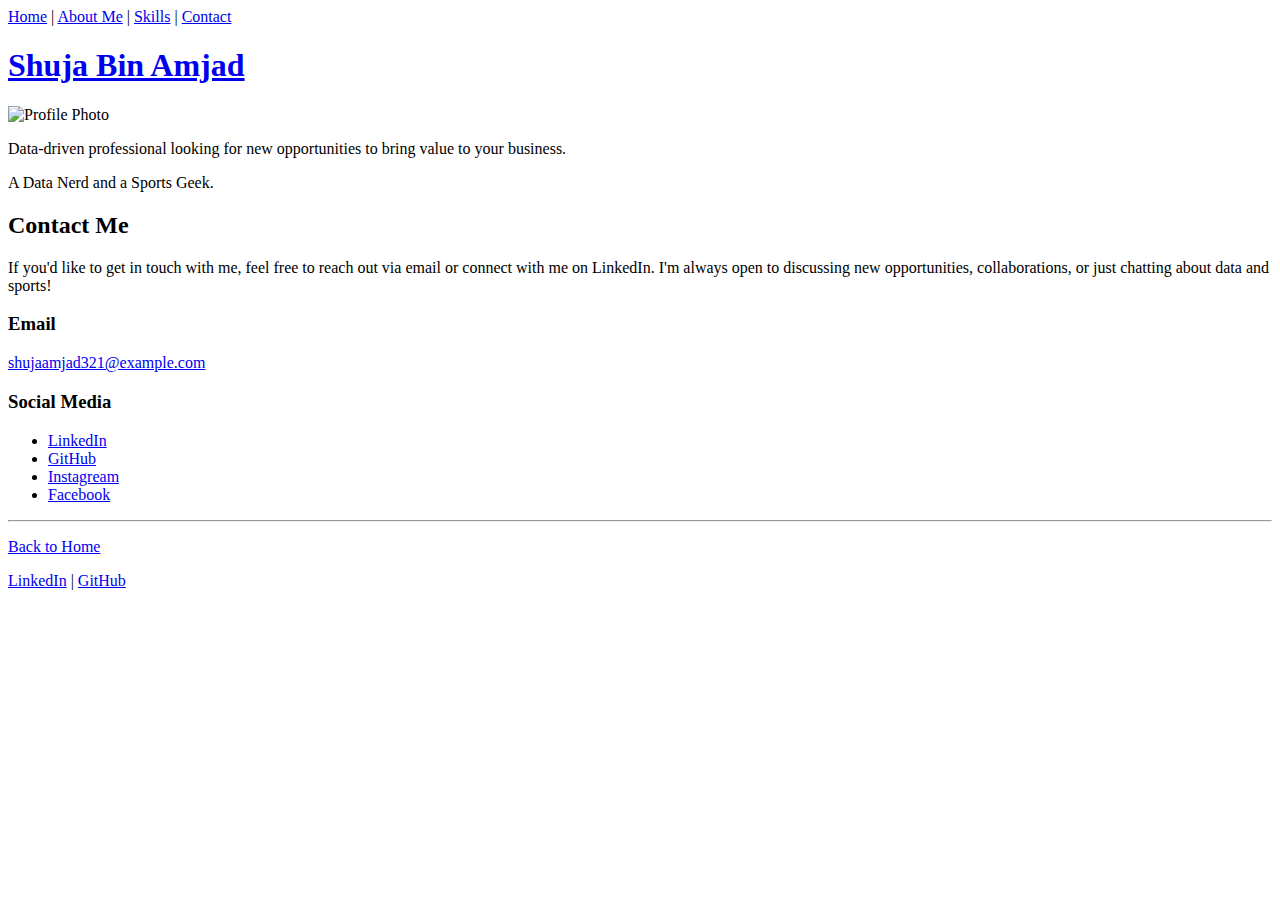
==== contact.html @ 8346574e "Add files via upload" ====
<!doctype html>
<html>
  <head>
    <meta charset="utf-8">
    <meta http-equiv="X-UA-Compatible" content="chrome=1">
    <title>Contact Shuja Amjad</title>
    <link rel="stylesheet" href="stylesheets/styles.css">
    <link rel="stylesheet" href="stylesheets/pygment_trac.css">
    <meta name="viewport" content="width=device-width">
  </head>
  <body>
    <div class="wrapper">
      <header>
        <nav>
            <a href="index.html">Home</a> |
            <a href="about.html">About Me</a> |
            <a href="skills.html">Skills</a> |
            <a href="contact.html">Contact</a>
          </nav>
        <h1><a href="index.html">Shuja Bin Amjad</a></h1>
        <img src="https://media.licdn.com/dms/image/v2/D4E03AQFd2HzDXMIs4A/profile-displayphoto-shrink_400_400/profile-displayphoto-shrink_400_400/0/1692297554787?e=1745452800&v=beta&t=4qSoUeZpnT0a4vZhrk6AhlngQYRO5-CGUZSerx-oA7s" alt="Profile Photo">
        <p>Data-driven professional looking for new opportunities to bring value to your business. <br></p>
        <p>A Data Nerd and a Sports Geek.</p>
      </header>
      <section>
        <h2>Contact Me</h2>
        <p>If you'd like to get in touch with me, feel free to reach out via email or connect with me on LinkedIn. I'm always open to discussing new opportunities, collaborations, or just chatting about data and sports!</p>
        <h3>Email</h3>
        <p><a href="mailto:shujaamjad321@example.com">shujaamjad321@example.com</a></p>
        <h3>Social Media</h3>
        <ul>
          <li><a href="https://www.linkedin.com/in/shuja-amjad-bb7831286/">LinkedIn</a></li>
          <li><a href="https://github.com/shujaamjad">GitHub</a></li>
          <li><a href="https://instagram.com/shujabinamjad">Instagream</a></li>
          <li><a href="https://www.ccfacebook.com/sardarshuja.khan">Facebook</a></li>
        </ul>
        <hr>
        <p><a href="index.html">Back to Home</a></p>
      </section>
      <footer>
        <p><a href="https://www.linkedin.com/in/shuja-amjad-bb7831286/">LinkedIn</a> | <a href="https://github.com/shujaamjad">GitHub</a></p>
      </footer>
    </div>
  </body>
</html>
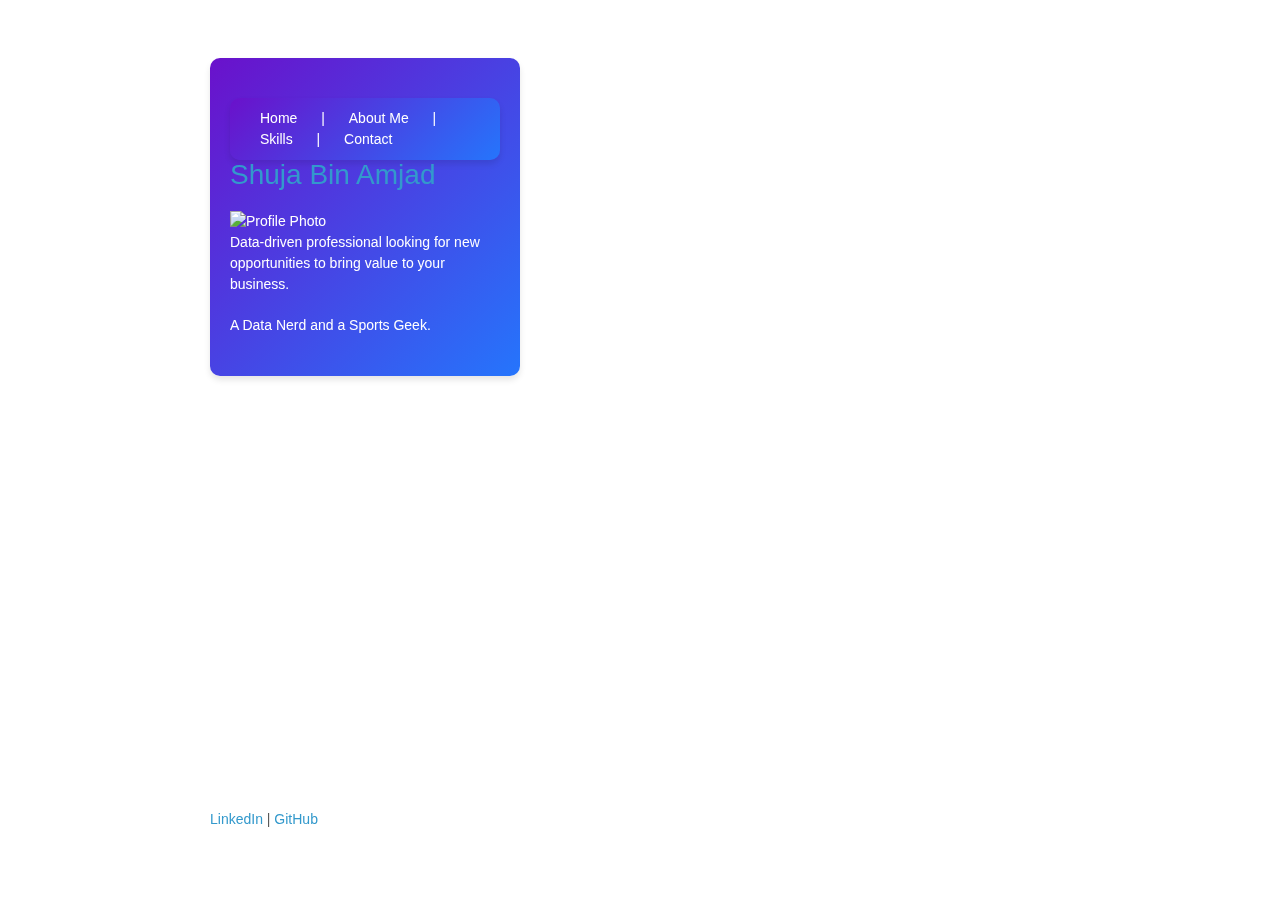
==== commit e725aaa2: "Update contact.html" ====
--- a/contact.html
+++ b/contact.html
@@ -31,8 +31,8 @@
         <ul>
           <li><a href="https://www.linkedin.com/in/shuja-amjad-bb7831286/">LinkedIn</a></li>
           <li><a href="https://github.com/shujaamjad">GitHub</a></li>
-          <li><a href="https://instagram.com/shujabinamjad">Instagream</a></li>
-          <li><a href="https://www.ccfacebook.com/sardarshuja.khan">Facebook</a></li>
+          <li><a href="https://instagram.com/shujabinamjad">Instagram</a></li>
+          <li><a href="https://www.facebook.com/sardarshuja.khan">Facebook</a></li>
         </ul>
         <hr>
         <p><a href="index.html">Back to Home</a></p>
@@ -42,4 +42,4 @@
       </footer>
     </div>
   </body>
-</html>+</html>
--- a/stylesheets/styles.css
+++ b/stylesheets/styles.css
@@ -0,0 +1,496 @@
+html {
+  scroll-behavior: smooth;
+}
+header {
+  background: linear-gradient(135deg, #6a11cb, #2575fc);
+  color: white;
+  padding: 20px;
+  border-radius: 10px;
+  box-shadow: 0 4px 6px rgba(0, 0, 0, 0.1);
+}
+a {
+  color: #39c;
+  text-decoration: none;
+  transition: color 0.3s ease, transform 0.3s ease;
+}
+
+a:hover {
+  color: #069;
+  transform: translateY(-2px);
+}
+.button {
+  display: inline-block;
+  padding: 10px 20px;
+  font-size: 14px;
+  color: white;
+  background: linear-gradient(135deg, #6a11cb, #2575fc);
+  border-radius: 25px;
+  text-align: center;
+  text-decoration: none;
+  transition: transform 0.3s ease, box-shadow 0.3s ease;
+  box-shadow: 0 4px 6px rgba(0, 0, 0, 0.1);
+}
+
+.button:hover {
+  transform: translateY(-3px);
+  box-shadow: 0 6px 12px rgba(0, 0, 0, 0.2);
+}
+.project-card {
+  background: white;
+  border-radius: 10px;
+  padding: 20px;
+  margin-bottom: 20px;
+  box-shadow: 0 4px 6px rgba(0, 0, 0, 0.1);
+  transition: transform 0.3s ease, box-shadow 0.3s ease;
+}
+
+.project-card:hover {
+  transform: translateY(-5px);
+  box-shadow: 0 8px 16px rgba(0, 0, 0, 0.2);
+}
+
+.project-card img {
+  border-radius: 10px;
+  margin-bottom: 15px;
+}
+/* Custom Scrollbar */
+::-webkit-scrollbar {
+  width: 10px;
+}
+
+::-webkit-scrollbar-track {
+  background: #f1f1f1;
+  border-radius: 10px;
+}
+
+::-webkit-scrollbar-thumb {
+  background: linear-gradient(135deg, #6a11cb, #2575fc);
+  border-radius: 10px;
+}
+
+::-webkit-scrollbar-thumb:hover {
+  background: linear-gradient(135deg, #2575fc, #6a11cb);
+}
+@keyframes fadeIn {
+  from {
+    opacity: 0;
+    transform: translateY(20px);
+  }
+  to {
+    opacity: 1;
+    transform: translateY(0);
+  }
+}
+
+section {
+  opacity: 0;
+  animation: fadeIn 1s ease forwards;
+}
+
+section:nth-child(1) {
+  animation-delay: 0.2s;
+}
+
+section:nth-child(2) {
+  animation-delay: 0.4s;
+}
+
+section:nth-child(3) {
+  animation-delay: 0.6s;
+}
+
+/* Navigation Bar Styles */
+nav {
+  margin-top: 20px;
+  background: linear-gradient(135deg, #6a11cb, #2575fc);
+  border-radius: 10px;
+  padding: 10px;
+  box-shadow: 0 4px 6px rgba(0, 0, 0, 0.1);
+}
+
+nav a {
+  color: white;
+  text-decoration: none;
+  padding: 10px 15px;
+  margin: 0 5px;
+  border-radius: 5px;
+  transition: background-color 0.3s ease, transform 0.3s ease;
+  font-weight: 500;
+}
+
+nav a:hover {
+  background-color: rgba(255, 255, 255, 0.1);
+  transform: translateY(-2px);
+}
+
+nav a.active {
+  background-color: rgba(255, 255, 255, 0.2);
+}
+
+/* Responsive Navigation */
+@media screen and (max-width: 768px) {
+  nav {
+    display: flex;
+    flex-direction: column;
+    align-items: center;
+  }
+
+  nav a {
+    width: 100%;
+    text-align: center;
+    margin: 5px 0;
+  }
+}
+body {
+  background-color: #fff;
+  padding:50px;
+  font: 14px/1.5 -apple-system, BlinkMacSystemFont, "Segoe UI", Roboto, Oxygen, Ubuntu, Cantarell, "Fira Sans", "Droid Sans", "Helvetica Neue", Arial, sans-serif, "Apple Color Emoji", "Segoe UI Emoji", "Segoe UI Symbol";
+  color:#595959;
+  font-weight:400;
+}
+
+h1, h2, h3, h4, h5, h6 {
+  color:#222;
+  margin:0 0 20px;
+}
+
+p, ul, ol, table, pre, dl {
+  margin:0 0 20px;
+}
+
+h1, h2, h3 {
+  line-height:1.1;
+}
+
+h1 {
+  font-size:28px;
+  font-weight: 500;
+}
+
+h2 {
+  color:#393939;
+  font-weight: 500;
+}
+
+h3, h4, h5, h6 {
+  color:#494949;
+  font-weight: 500;
+}
+
+a {
+  color:#39c;
+  text-decoration:none;
+}
+
+a:hover {
+  color:#069;
+}
+
+a small {
+  font-size:11px;
+  color:#777;
+  margin-top:-0.3em;
+  display:block;
+}
+
+a:hover small {
+  color:#777;
+}
+
+.wrapper {
+  width:860px;
+  margin:0 auto;
+}
+
+blockquote {
+  border-left:1px solid #e5e5e5;
+  margin:0;
+  padding:0 0 0 20px;
+  font-style:italic;
+}
+
+code, pre {
+  font-family:Monaco, Bitstream Vera Sans Mono, Lucida Console, Terminal, Consolas, Liberation Mono, DejaVu Sans Mono, Courier New, monospace;
+  color:#333;
+}
+
+pre {
+  padding:8px 15px;
+  background: #f8f8f8;
+  border-radius:5px;
+  border:1px solid #e5e5e5;
+  overflow-x: auto;
+}
+
+table {
+  width:100%;
+  border-collapse:collapse;
+}
+
+th, td {
+  text-align:left;
+  padding:5px 10px;
+  border-bottom:1px solid #e5e5e5;
+}
+
+dt {
+  color:#444;
+  font-weight:500;
+}
+
+th {
+  color:#444;
+}
+
+img {
+  max-width:100%;
+}
+
+header {
+  width:270px;
+  float:left;
+  position:fixed;
+  -webkit-font-smoothing:subpixel-antialiased;
+}
+
+header ul {
+  list-style:none;
+  height:40px;
+  padding:0;
+  background: #f4f4f4;
+  border-radius:5px;
+  border:1px solid #e0e0e0;
+  width:270px;
+}
+
+header li {
+  width:89px;
+  float:left;
+  border-right:1px solid #e0e0e0;
+  height:40px;
+}
+
+header li:first-child a {
+  border-radius:5px 0 0 5px;
+}
+
+header li:last-child a {
+  border-radius:0 5px 5px 0;
+}
+
+header ul a {
+  line-height:1;
+  font-size:11px;
+  color:#999;
+  display:block;
+  text-align:center;
+  padding-top:6px;
+  height:34px;
+}
+
+header ul a:hover {
+  color:#999;
+}
+
+header ul a:active {
+  background-color:#f0f0f0;
+}
+
+strong {
+  color:#222;
+  font-weight:500;
+}
+
+header ul li + li + li {
+  border-right:none;
+  width:89px;
+}
+
+header ul a strong {
+  font-size:14px;
+  display:block;
+  color:#222;
+}
+
+section {
+  width:500px;
+  float:right;
+  padding-bottom:50px;
+}
+
+small {
+  font-size:11px;
+}
+
+hr {
+  border: 0;
+  background:#e5e5e5;
+  height:1px;
+  margin-top: 20px;
+  margin-bottom: 20px;
+}
+
+footer {
+  width:270px;
+  float:left;
+  position:fixed;
+  bottom:50px;
+  -webkit-font-smoothing:subpixel-antialiased;
+}
+
+@media print, screen and (max-width: 960px) {
+
+  div.wrapper {
+    width:auto;
+    margin:0;
+  }
+
+  header, section, footer {
+    float:none;
+    position:static;
+    width:auto;
+  }
+
+  header {
+    padding-right:320px;
+  }
+
+  section {
+    border:1px solid #e5e5e5;
+    border-width:1px 0;
+    padding:20px 0;
+    margin:0 0 20px;
+  }
+
+  header a small {
+    display:inline;
+  }
+
+  header ul {
+    position:absolute;
+    right:50px;
+    top:52px;
+  }
+}
+
+@media print, screen and (max-width: 720px) {
+  body {
+    word-wrap:break-word;
+  }
+
+  header {
+    padding:0;
+  }
+
+  header ul, header p.view {
+    position:static;
+  }
+
+  pre, code {
+    word-wrap:normal;
+  }
+}
+
+@media print, screen and (max-width: 480px) {
+  body {
+    padding:15px;
+  }
+
+  header ul {
+    width:99%;
+  }
+
+  header li, header ul li + li + li {
+    width:33%;
+  }
+}
+
+@media print {
+  body {
+    padding:0.4in;
+    font-size:12pt;
+    color:#444;
+  }
+}
+/* Navigation Bar Styles */
+nav {
+  margin-top: 20px;
+  background: linear-gradient(135deg, #6a11cb, #2575fc);
+  border-radius: 10px;
+  padding: 10px;
+  box-shadow: 0 4px 6px rgba(0, 0, 0, 0.1);
+}
+
+nav a {
+  color: white;
+  text-decoration: none;
+  padding: 10px 15px;
+  margin: 0 5px;
+  border-radius: 5px;
+  transition: background-color 0.3s ease, transform 0.3s ease;
+  font-weight: 500;
+}
+
+nav a:hover {
+  background-color: rgba(255, 255, 255, 0.1);
+  transform: translateY(-2px);
+}
+
+nav a.active {
+  background-color: rgba(255, 255, 255, 0.2);
+}
+
+/* Hamburger Menu for Mobile */
+.menu-toggle {
+  display: none;
+  flex-direction: column;
+  cursor: pointer;
+}
+
+.menu-toggle span {
+  height: 3px;
+  width: 25px;
+  background: white;
+  margin: 4px 0;
+  border-radius: 2px;
+  transition: transform 0.3s ease, opacity 0.3s ease;
+}
+
+/* Responsive Navigation */
+@media screen and (max-width: 768px) {
+  nav {
+    display: flex;
+    flex-direction: column;
+    align-items: flex-start;
+    padding: 10px 0;
+  }
+
+  nav a {
+    width: 100%;
+    text-align: left;
+    margin: 5px 0;
+    padding: 10px 20px;
+    display: none; /* Hide links by default on mobile */
+  }
+
+  .menu-toggle {
+    display: flex; /* Show hamburger menu */
+  }
+
+  nav.active a {
+    display: block; /* Show links when menu is active */
+  }
+
+  /* Hamburger Menu Animation */
+  nav.active .menu-toggle span:nth-child(1) {
+    transform: rotate(45deg) translate(5px, 5px);
+  }
+
+  nav.active .menu-toggle span:nth-child(2) {
+    opacity: 0;
+  }
+
+  nav.active .menu-toggle span:nth-child(3) {
+    transform: rotate(-45deg) translate(5px, -5px);
+  }
+}
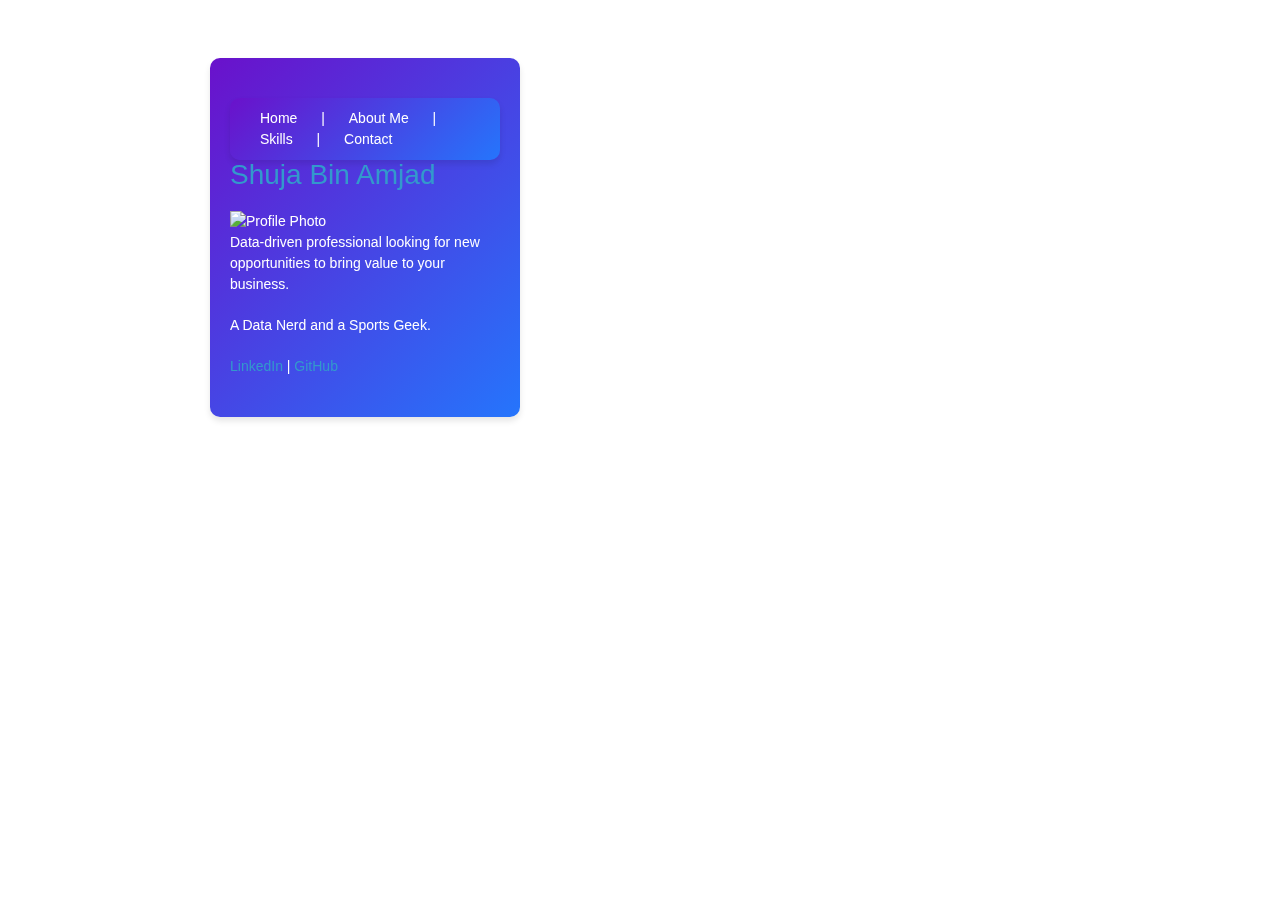
==== commit 47e0cba2: "Update contact.html" ====
--- a/contact.html
+++ b/contact.html
@@ -21,6 +21,7 @@
         <img src="https://media.licdn.com/dms/image/v2/D4E03AQFd2HzDXMIs4A/profile-displayphoto-shrink_400_400/profile-displayphoto-shrink_400_400/0/1692297554787?e=1745452800&v=beta&t=4qSoUeZpnT0a4vZhrk6AhlngQYRO5-CGUZSerx-oA7s" alt="Profile Photo">
         <p>Data-driven professional looking for new opportunities to bring value to your business. <br></p>
         <p>A Data Nerd and a Sports Geek.</p>
+        <p><a href="https://www.linkedin.com/in/shuja-amjad-bb7831286/">LinkedIn</a> | <a href="https://github.com/shujaamjad">GitHub</a></p>
       </header>
       <section>
         <h2>Contact Me</h2>
@@ -37,9 +38,7 @@
         <hr>
         <p><a href="index.html">Back to Home</a></p>
       </section>
-      <footer>
-        <p><a href="https://www.linkedin.com/in/shuja-amjad-bb7831286/">LinkedIn</a> | <a href="https://github.com/shujaamjad">GitHub</a></p>
-      </footer>
+      
     </div>
   </body>
 </html>
